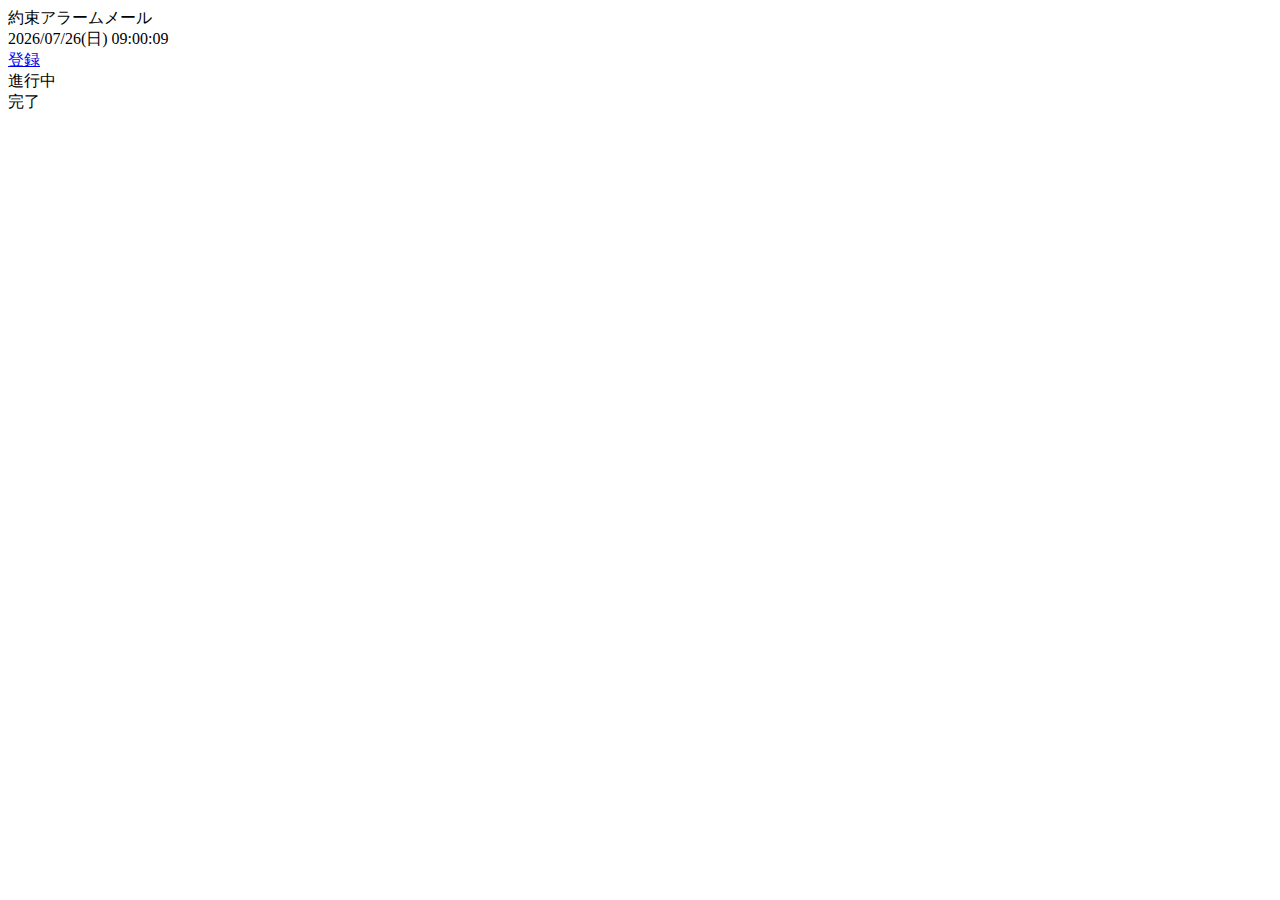
==== index.html @ bd04e0b9 "test" ====
<!DOCTYPE html>
<html xmlns:th="http://www.thymeleaf.org">
<head>
<meta charset="UTF-8">
<title>約束アラームメール</title>
<link rel="stylesheet" href="/css/main.css">
</head>
<!-- メイン画面 -->
<body>
	<div class="container">
		<div class="header">約束アラームメール</div>
		<div id="clock" class="realtime">現在時間</div>
		<a href="/memoWrite" class="register-btn">登録</a>

		<div class="title">
			<div class="section-title">進行中</div>
		</div>
		<div th:each="memo : ${memoList}" th:if="${memo.memo_Status == 0}" class="content-box">
			<a th:href="@{/memoRead(memo_Id=${memo.memo_Id})}" th:text="${memo.content}" class="content"></a>
			<span class="date" th:text="${#temporals.format(memo.reminder_Time, 'yyyy-MM-dd HH:mm')}"></span>
		</div>
		
		<div class="title">
			<div class="section-title">完了</div>
		</div>
		<div th:each="memo : ${completList}" th:if="${memo.memo_Status == 1}" class="content-box">
			<a th:href="@{/memoRead(memo_Id=${memo.memo_Id})}" th:text="${memo.content}" class="content"></a>
			<span class="date" th:text="${#temporals.format(memo.reminder_Time, 'yyyy-MM-dd HH:mm')}"></span>
		</div>
	</div>

	<script>
		// リアルタイム Script
		function memoUpdateClock() {
			const now = new Date();
			const formatted = now.toLocaleString('ja-JP', {
				year : 'numeric',
				month : '2-digit',
				day : '2-digit',
				weekday : 'short',
				hour : '2-digit',
				minute : '2-digit',
				second : '2-digit'
			});
			document.getElementById('clock').textContent = formatted;
		}
		setInterval(memoUpdateClock, 1000);
		memoUpdateClock();
	</script>
</body>
</html>
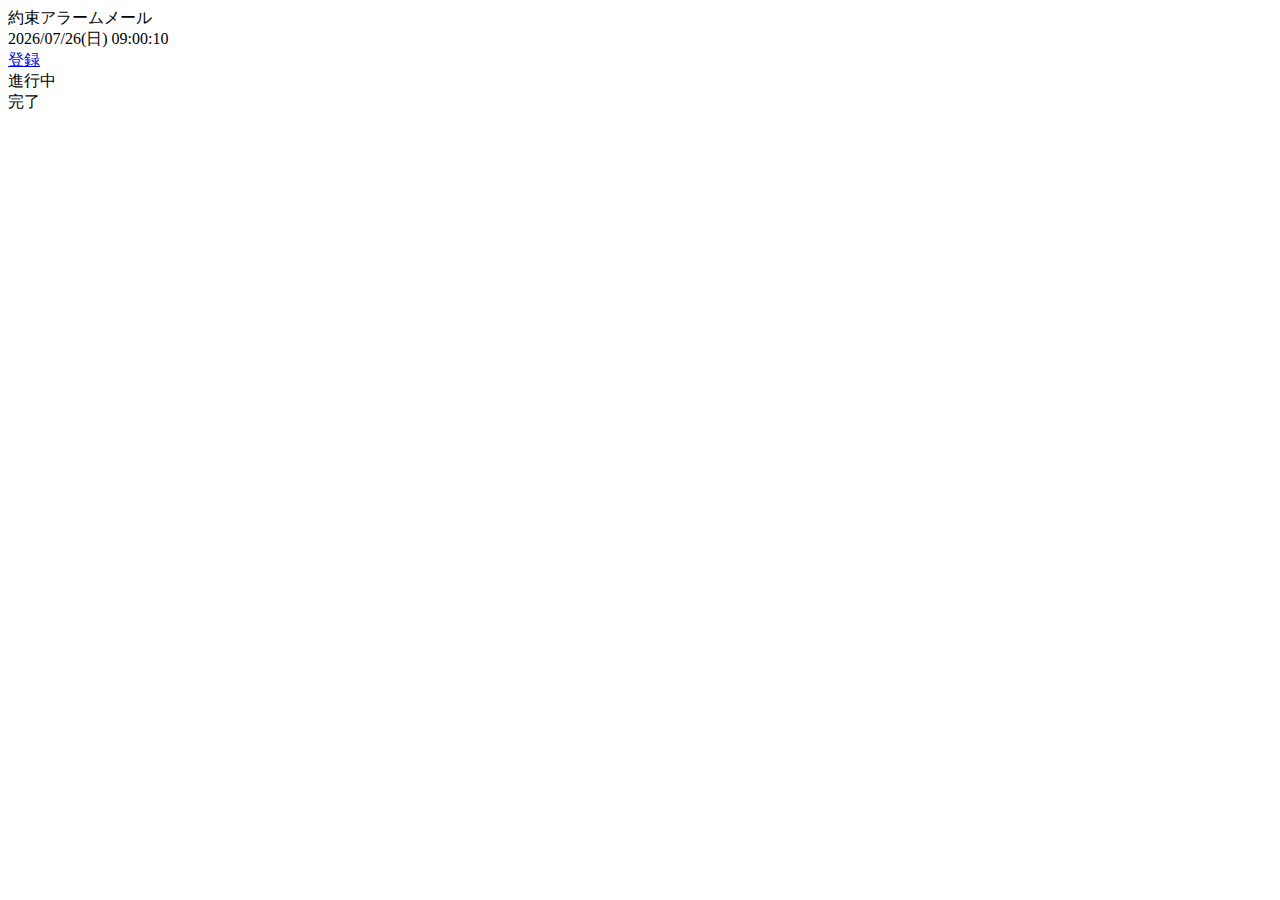
==== commit caea0a2d: "Update index.html" ====
--- a/index.html
+++ b/index.html
@@ -3,7 +3,7 @@
 <head>
 <meta charset="UTF-8">
 <title>約束アラームメール</title>
-<link rel="stylesheet" href="/css/main.css">
+<link rel="stylesheet" href="../css/main.css">
 </head>
 <!-- メイン画面 -->
 <body>
